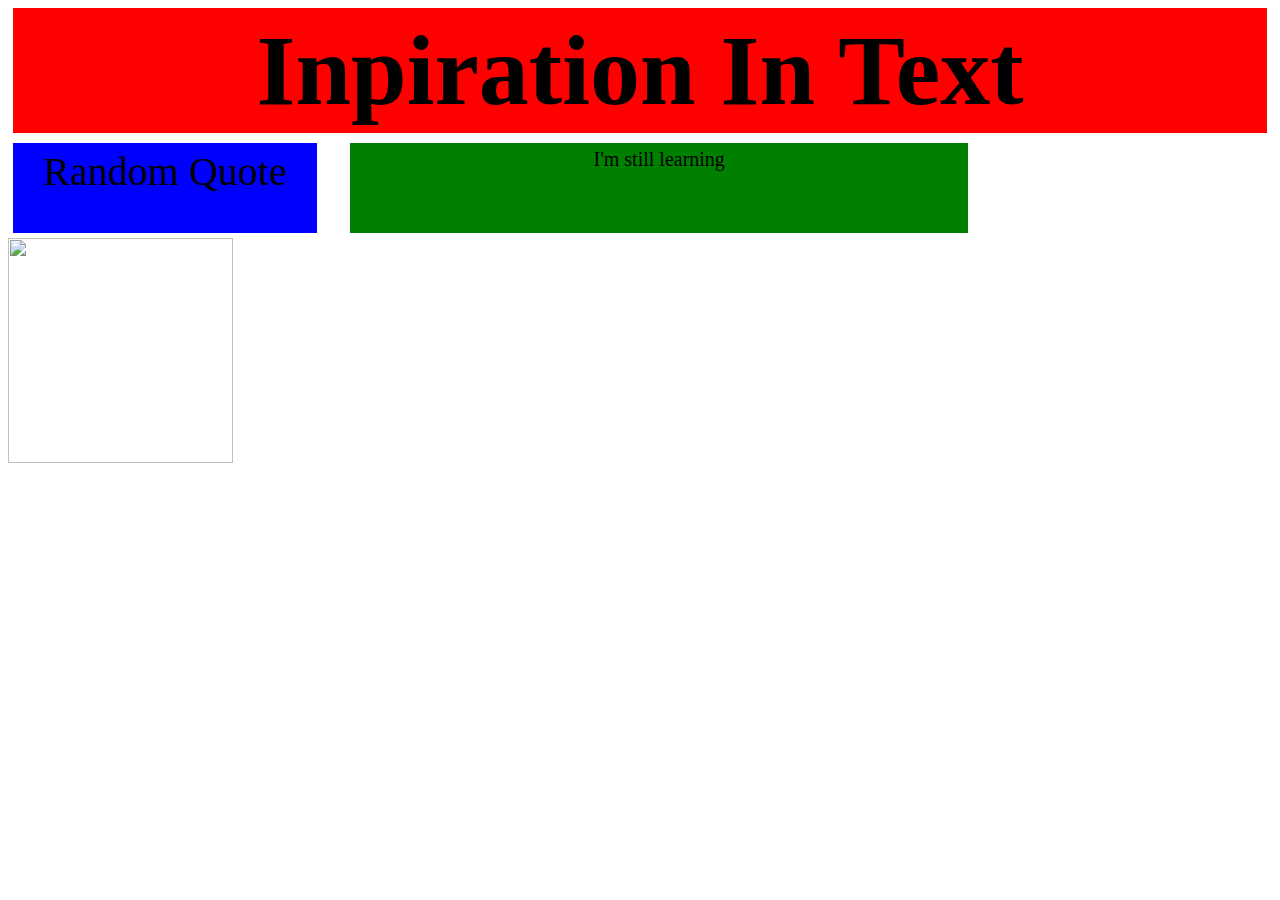
==== Add Quote.html @ a7be10b3 "Add files via upload" ====
<html>
<head>
    <title> 

    </title>
    <link href= "index.css" type="text/css" rel="stylesheet">
</head>
<body>
    <h1>
        Inpiration In Text
    </h1>
    <div>
        <Qt>
            Random Quote 
        </Qt>
        <q1>
            I'm still learning
        </q1>
    </div>
    <p1 id="buddha">
    <img id="buddha" src="https://encrypted-tbn0.gstatic.com/images?q=tbn:ANd9GcTjqw60oM3Us6ShqZyKU90hn0gRQPuYp12wZkNNG_K413MB6AFH">
    </p1>
</body>
</html>
---- index.css ----
h1{
    font-size: 100px;
    text-align: center;
    background: red;
    margin: 5px;
    padding: 5px;
 }

div{
    width: 980px;
    height: 100px;
}
Qt{
    font-size: 40px;
    background: blue;
    float: left;
    width: 30%;
    height: 80%;
    margin: 5px;
    padding: 5px;
    text-align: center;
}

q1{
    font-size: 20px;
    background: green;
    float: right;
    width: 62%;
    height: 80%;
    margin: 5px;
    margin-right: 20px;
    padding: 5px;
    text-align: center;
}

#buddha{
    width: 225px;
    height: 225px;
}
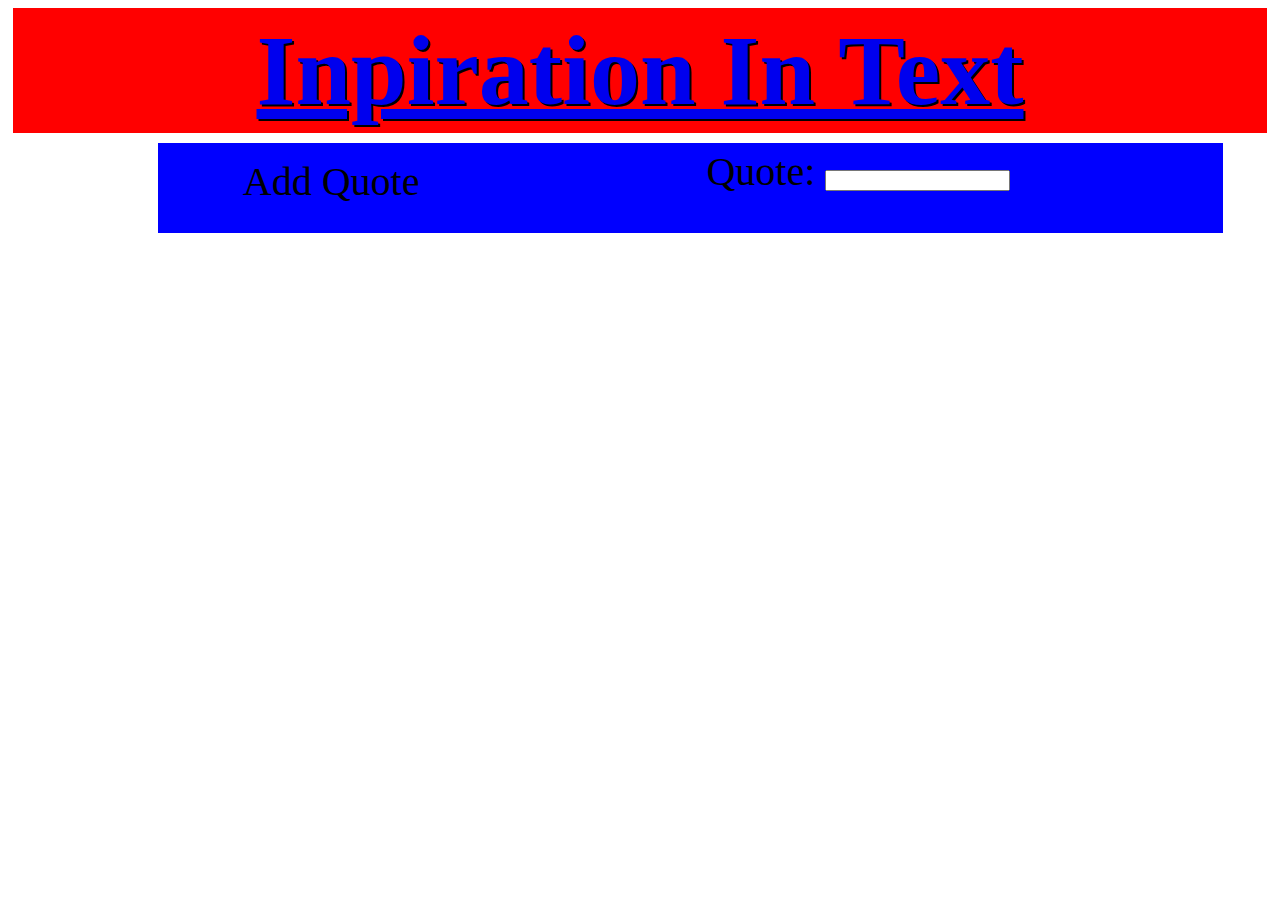
==== commit 8a2a40fe: "Add files via upload" ====
--- a/Add Quote.html
+++ b/Add Quote.html
@@ -3,22 +3,19 @@
     <title> 
 
     </title>
-    <link href= "index.css" type="text/css" rel="stylesheet">
+    <link href= "Style_Sheet.css" type="text/css" rel="stylesheet">
 </head>
 <body>
-    <h1>
-        Inpiration In Text
+    <h1> 
+        <a href="C:\Users\librarystudent\Desktop\Quote--master\Home page.html"> Inpiration In Text </a>
     </h1>
     <div>
-        <Qt>
-            Random Quote 
-        </Qt>
-        <q1>
-            I'm still learning
-        </q1>
+        <form action ="addQuote.php" method ="post" class="form">
+            <Qt>
+                Add Quote 
+            </Qt>
+            Quote: <input type="text"><br></br>
+        </form>
     </div>
-    <p1 id="buddha">
-    <img id="buddha" src="https://encrypted-tbn0.gstatic.com/images?q=tbn:ANd9GcTjqw60oM3Us6ShqZyKU90hn0gRQPuYp12wZkNNG_K413MB6AFH">
-    </p1>
 </body>
 </html>
--- a/Style_Sheet.css
+++ b/Style_Sheet.css
@@ -0,0 +1,70 @@
+ h1{
+    font-size: 100px;
+    text-align: center;
+    background: red;
+    margin: 5px;
+    padding: 5px;
+    text-shadow: 2px 2px black;
+ }
+ h2{
+    font-size: 100px;
+    text-align: center;
+    background: red;
+    margin: 5px;
+    padding: 5px;   
+ }
+
+div{
+    width: 1110px;
+    height: 100px;
+}
+
+form{
+    font-size: 40px;
+    background: blue;
+    float: left;
+    width: 95%;
+    height: 80%;
+    margin: 5px;
+    padding: 5px;
+    margin-left: 150px;
+    text-align: center;
+}
+Qt{
+    font-size: 40px;
+    background: blue;
+    float: left;
+    width: 30%;
+    height: 80%;
+    margin: 5px;
+    padding: 5px;
+    text-align: center;
+}
+
+q1{
+    font-size: 20px;
+    background: green;
+    float: right;
+    width: 65%;
+    height: 80%;
+    margin: 5px;
+    padding: 5px;
+    text-align: center;
+}
+
+#buddha{
+    width: 225px;
+    height: 225px;
+    margin: 5px;
+    float: right;
+} 
+
+#bar{
+    width: 850px;
+    height: 100px;
+    margin: 5px;
+    padding: 5px;
+    background: rgb(58, 100, 212);
+    float: left;
+    
+}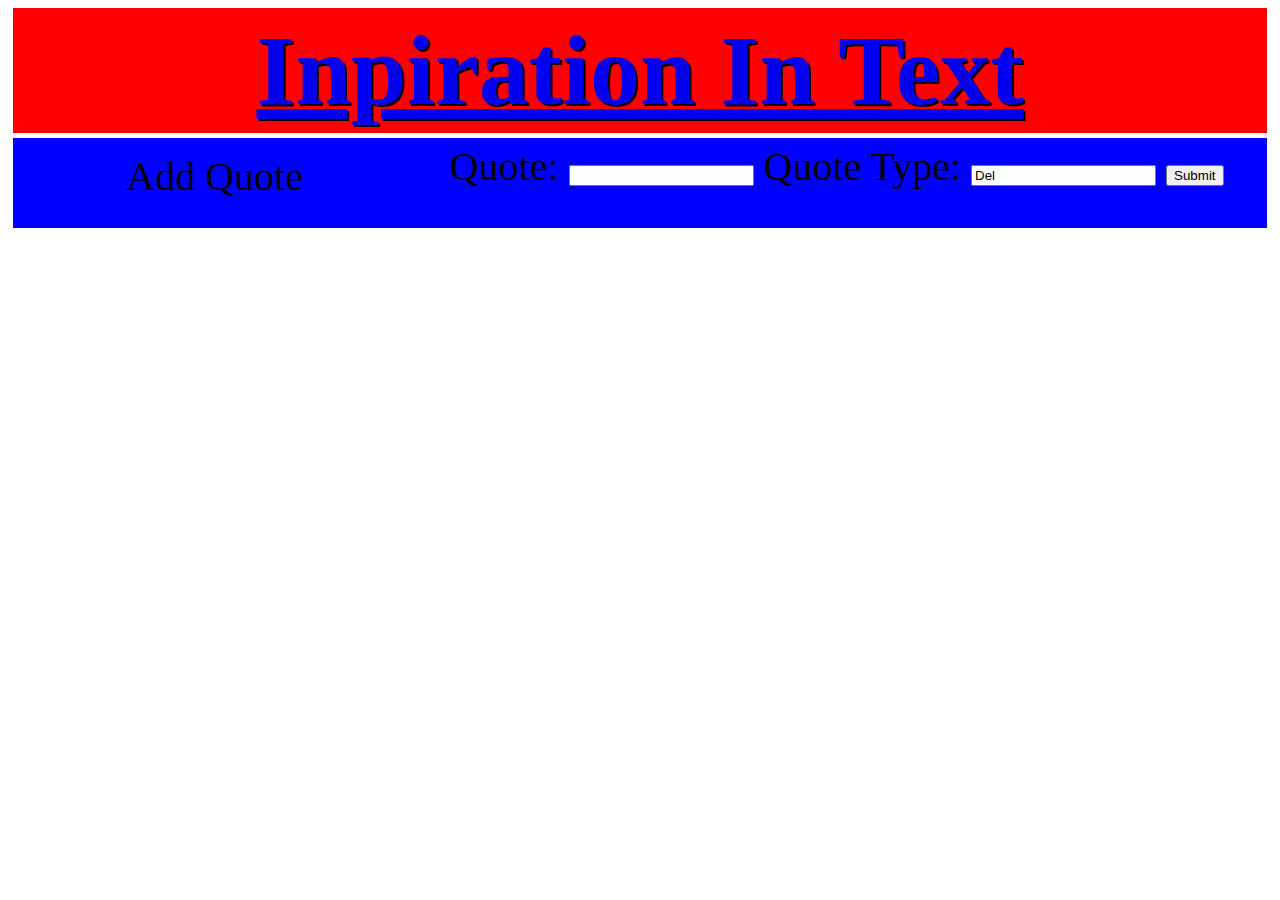
==== commit d5146f18: "Add files via upload" ====
--- a/Add Quote.html
+++ b/Add Quote.html
@@ -14,8 +14,11 @@
             <Qt>
                 Add Quote 
             </Qt>
-            Quote: <input type="text"><br></br>
+            Quote: <input type="text"> 
+            Quote Type: <input type="text" name="type" value="Del">
+            <input type="submit" value="Submit">
         </form>
     </div>
 </body>
 </html>
+
--- a/Style_Sheet.css
+++ b/Style_Sheet.css
@@ -15,19 +15,15 @@
  }
 
 div{
-    width: 1110px;
     height: 100px;
 }
 
 form{
     font-size: 40px;
     background: blue;
-    float: left;
-    width: 95%;
     height: 80%;
     margin: 5px;
     padding: 5px;
-    margin-left: 150px;
     text-align: center;
 }
 Qt{
@@ -52,19 +48,16 @@
     text-align: center;
 }
 
-#buddha{
+#pic{
     width: 225px;
     height: 225px;
     margin: 5px;
-    float: right;
+    float: center;
 } 
 
-#bar{
-    width: 850px;
-    height: 100px;
+#toolBar{
+    height: 200px;
     margin: 5px;
     padding: 5px;
     background: rgb(58, 100, 212);
-    float: left;
-    
-}+}
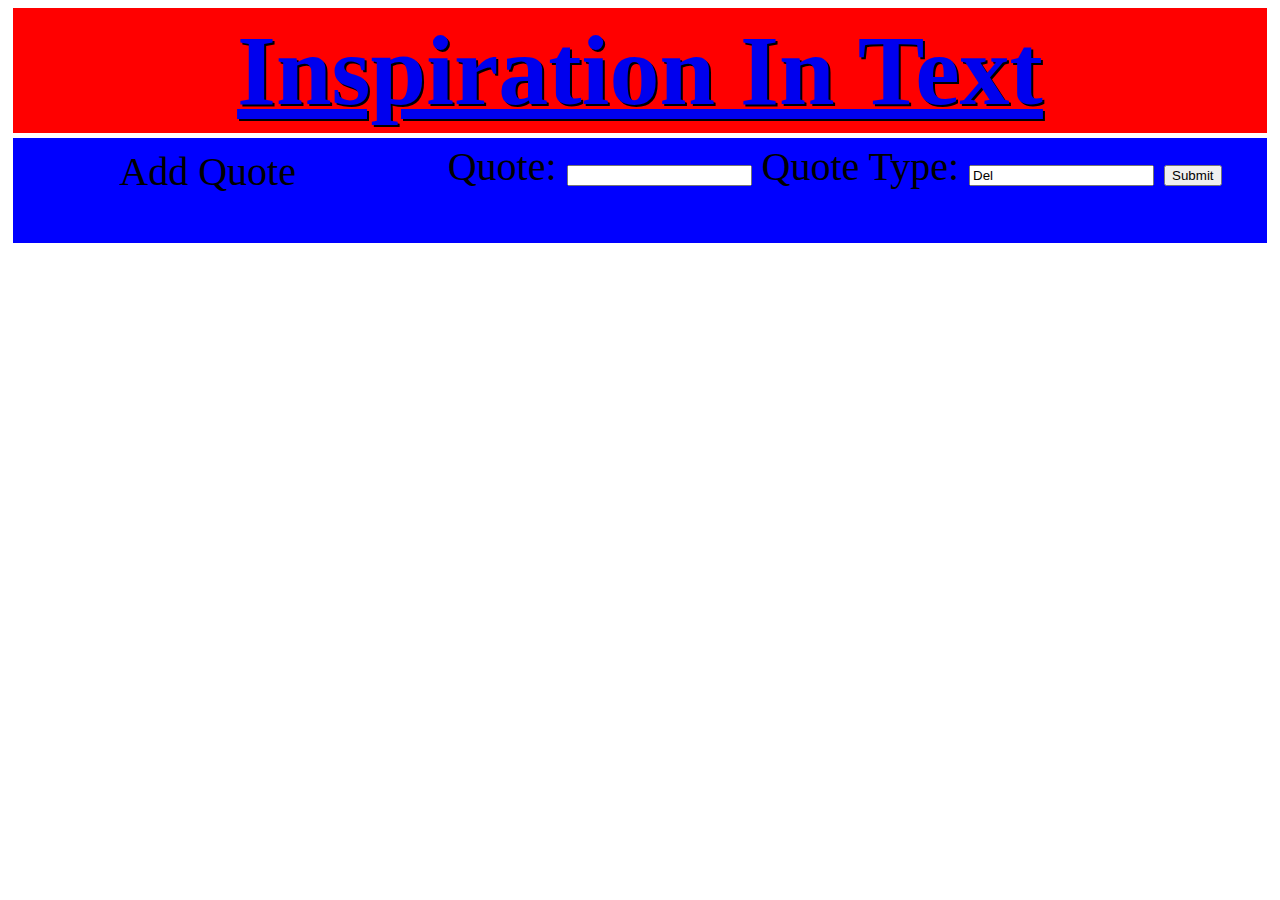
==== commit df01060e: "Add files via upload" ====
--- a/Add Quote.html
+++ b/Add Quote.html
@@ -6,19 +6,25 @@
     <link href= "Style_Sheet.css" type="text/css" rel="stylesheet">
 </head>
 <body>
-    <h1> 
-        <a href="C:\Users\librarystudent\Desktop\Quote--master\Home page.html"> Inpiration In Text </a>
+
+    <h1 class = main_h1> 
+        <a href="C:\Users\librarystudent\Desktop\Quote--master\Home page.html"> Inspiration In Text </a>
     </h1>
-    <div>
-        <form action ="addQuote.php" method ="post" class="form">
-            <Qt>
-                Add Quote 
-            </Qt>
+
+    <div id = add_Bar>
+
+        <Quote_Type id = qt>
+                    Add Quote 
+        </Quote_Type>
+
+        <form action ="addQuote.php" method ="post" class="form">           
             Quote: <input type="text"> 
             Quote Type: <input type="text" name="type" value="Del">
             <input type="submit" value="Submit">
         </form>
+    
     </div>
+
 </body>
 </html>
 
--- a/Style_Sheet.css
+++ b/Style_Sheet.css
@@ -1,4 +1,4 @@
- h1{
+.main_h1{
     font-size: 100px;
     text-align: center;
     background: red;
@@ -6,27 +6,12 @@
     padding: 5px;
     text-shadow: 2px 2px black;
  }
- h2{
-    font-size: 100px;
-    text-align: center;
-    background: red;
-    margin: 5px;
-    padding: 5px;   
- }
 
-div{
-    height: 100px;
+.main_Quote_Box{
+    height: 80px;
 }
 
-form{
-    font-size: 40px;
-    background: blue;
-    height: 80%;
-    margin: 5px;
-    padding: 5px;
-    text-align: center;
-}
-Qt{
+#qt{
     font-size: 40px;
     background: blue;
     float: left;
@@ -37,7 +22,7 @@
     text-align: center;
 }
 
-q1{
+#q1{
     font-size: 20px;
     background: green;
     float: right;
@@ -55,9 +40,22 @@
     float: center;
 } 
 
+form{
+    font-size: 40px;
+    background: blue;
+    height: 95%;
+    margin: 5px;
+    padding: 5px;
+    text-align: center;
+} 
+
 #toolBar{
     height: 200px;
     margin: 5px;
     padding: 5px;
     background: rgb(58, 100, 212);
 }
+
+#add_Bar{
+    height: 100px
+}
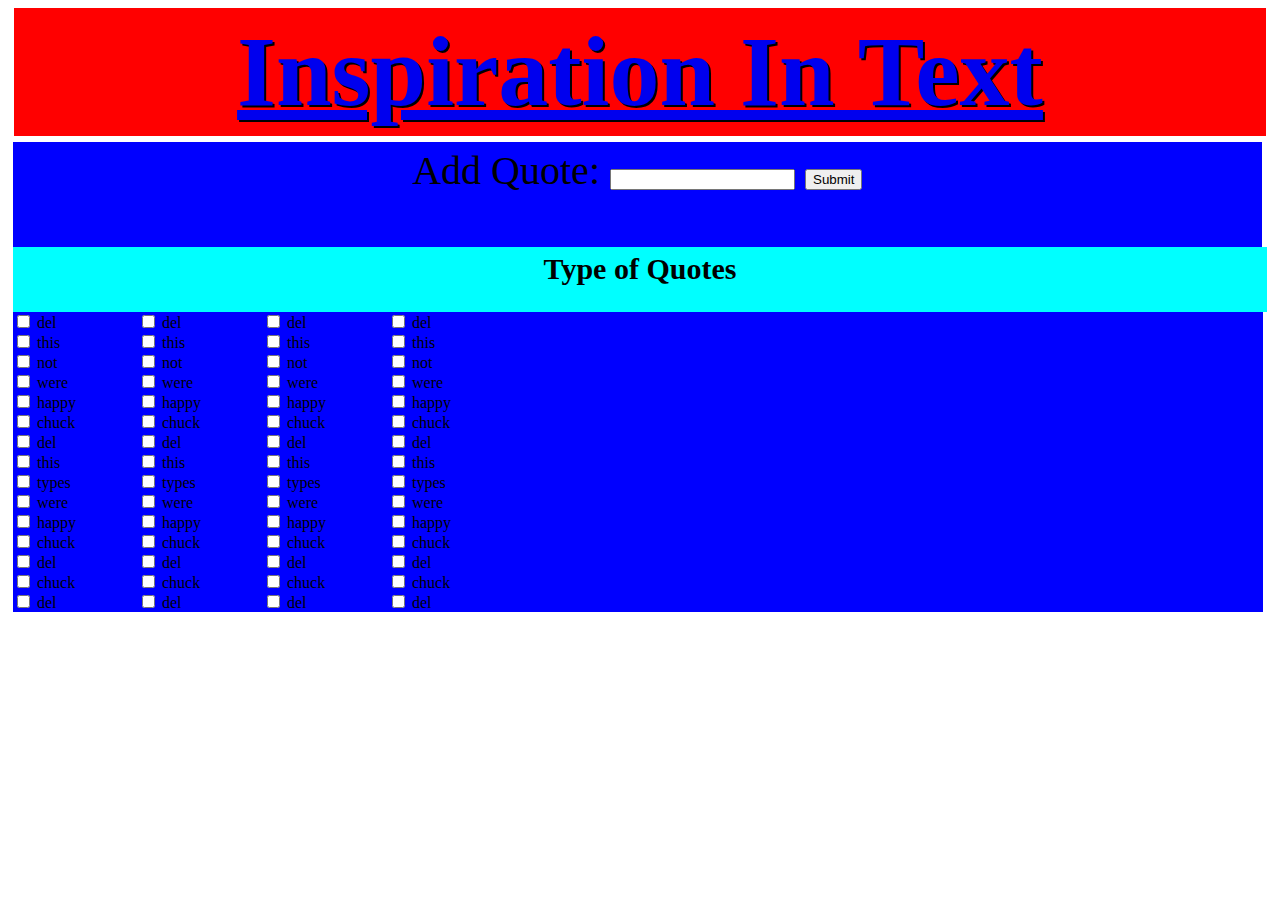
==== commit 0a7297af: "Add files via upload" ====
--- a/Add Quote.html
+++ b/Add Quote.html
@@ -1,30 +1,104 @@
 <html>
 <head>
-    <title> 
+    <title>
 
     </title>
     <link href= "Style_Sheet.css" type="text/css" rel="stylesheet">
 </head>
 <body>
 
-    <h1 class = main_h1> 
+    <h1 id = main_head> 
         <a href="C:\Users\librarystudent\Desktop\Quote--master\Home page.html"> Inspiration In Text </a>
     </h1>
 
     <div id = add_Bar>
-
-        <Quote_Type id = qt>
-                    Add Quote 
-        </Quote_Type>
-
-        <form action ="addQuote.php" method ="post" class="form">           
-            Quote: <input type="text"> 
-            Quote Type: <input type="text" name="type" value="Del">
+       
+        <form action ="addQuote.php" method ="post" class = form>           
+            Add Quote: <input type="text"> 
             <input type="submit" value="Submit">
         </form>
-    
+
     </div>
 
+    <h2 id = main>
+        Type of Quotes
+    </h2>
+
+    <div id = list>
+        
+        <div class = tem>
+            <input type="checkbox" name="types" value="Del"> del <br>
+            <input type="checkbox" name="types" value="Del"> this <br>
+            <input type="checkbox" name="types" value="Del"> not <br>
+            <input type="checkbox" name="types" value="Del"> were <br>
+            <input type="checkbox" name="types" value="Del"> happy <br>
+            <input type="checkbox" name="types" value="Del"> chuck <br>
+            <input type="checkbox" name="types" value="Del"> del <br>
+            <input type="checkbox" name="types" value="Del"> this <br>
+            <input type="checkbox" name="types" value="Del"> types <br>
+            <input type="checkbox" name="types" value="Del"> were <br>
+            <input type="checkbox" name="types" value="Del"> happy <br>
+            <input type="checkbox" name="types" value="Del"> chuck <br>
+            <input type="checkbox" name="types" value="Del"> del <br>
+            <input type="checkbox" name="types" value="Del"> chuck <br>
+            <input type="checkbox" name="types" value="Del"> del <br>
+        </div>
+
+        <div  class = tem>
+            <input type="checkbox" name="types" value="Del"> del <br>
+            <input type="checkbox" name="types" value="Del"> this <br>
+            <input type="checkbox" name="types" value="Del"> not <br>
+            <input type="checkbox" name="types" value="Del"> were <br>
+            <input type="checkbox" name="types" value="Del"> happy <br>
+            <input type="checkbox" name="types" value="Del"> chuck <br>
+            <input type="checkbox" name="types" value="Del"> del <br>
+            <input type="checkbox" name="types" value="Del"> this <br>
+            <input type="checkbox" name="types" value="Del"> types <br>
+            <input type="checkbox" name="types" value="Del"> were <br>
+            <input type="checkbox" name="types" value="Del"> happy <br>
+            <input type="checkbox" name="types" value="Del"> chuck <br>
+            <input type="checkbox" name="types" value="Del"> del <br>
+            <input type="checkbox" name="types" value="Del"> chuck <br>
+            <input type="checkbox" name="types" value="Del"> del <br>
+        </div>
+
+        <div  class = tem>
+            <input type="checkbox" name="types" value="Del"> del <br>
+            <input type="checkbox" name="types" value="Del"> this <br>
+            <input type="checkbox" name="types" value="Del"> not <br>
+            <input type="checkbox" name="types" value="Del"> were <br>
+            <input type="checkbox" name="types" value="Del"> happy <br>
+            <input type="checkbox" name="types" value="Del"> chuck <br>
+            <input type="checkbox" name="types" value="Del"> del <br>
+            <input type="checkbox" name="types" value="Del"> this <br>
+            <input type="checkbox" name="types" value="Del"> types <br>
+            <input type="checkbox" name="types" value="Del"> were <br>
+            <input type="checkbox" name="types" value="Del"> happy <br>
+            <input type="checkbox" name="types" value="Del"> chuck <br>
+            <input type="checkbox" name="types" value="Del"> del <br>
+            <input type="checkbox" name="types" value="Del"> chuck <br>
+            <input type="checkbox" name="types" value="Del"> del <br>
+        </div>
+
+        <div  class = tem>
+            <input type="checkbox" name="types" value="Del"> del <br>
+            <input type="checkbox" name="types" value="Del"> this <br>
+            <input type="checkbox" name="types" value="Del"> not <br>
+            <input type="checkbox" name="types" value="Del"> were <br>
+            <input type="checkbox" name="types" value="Del"> happy <br>
+            <input type="checkbox" name="types" value="Del"> chuck <br>
+            <input type="checkbox" name="types" value="Del"> del <br>
+            <input type="checkbox" name="types" value="Del"> this <br>
+            <input type="checkbox" name="types" value="Del"> types <br>
+            <input type="checkbox" name="types" value="Del"> were <br>
+            <input type="checkbox" name="types" value="Del"> happy <br>
+            <input type="checkbox" name="types" value="Del"> chuck <br>
+            <input type="checkbox" name="types" value="Del"> del <br>
+            <input type="checkbox" name="types" value="Del"> chuck <br>
+            <input type="checkbox" name="types" value="Del"> del <br>
+        </div> 
+
+    </div>
+    
 </body>
-</html>
-
+</html>--- a/Style_Sheet.css
+++ b/Style_Sheet.css
@@ -1,61 +1,144 @@
-.main_h1{
+#main_head{
     font-size: 100px;
     text-align: center;
+    padding: .5%;
+    margin: .5%;
+    text-shadow: 2px 2px black; 
     background: red;
-    margin: 5px;
-    padding: 5px;
-    text-shadow: 2px 2px black;
- }
-
-.main_Quote_Box{
-    height: 80px;
+    text-decoration-line: none; 
 }
 
+
+.body{
+    height: 1000px;
+    float: left;
+    padding: .5%;
+    margin: .5%;
+    margin-top: 0px;
+    margin-bottom: 0px;
+}
+#side_bar{
+    width: 18%;
+    background-color: aqua;
+}
+#section{
+    width: 78%;
+    background-color: brown;
+}
+
+
+.main{
+    height: 80px;
+    padding: .5%;
+    margin: .5%;
+
+}
+.rq{
+    text-align: center;
+    font-size: 20px;
+    background: green;
+    width: 65%;
+    height: 40%;
+    padding: .5%;
+    margin: .5%;
+}
 #qt{
+    height: 90%;
     font-size: 40px;
     background: blue;
-    float: left;
-    width: 30%;
-    height: 80%;
-    margin: 5px;
-    padding: 5px;
+    width: 100%;
     text-align: center;
 }
 
-#q1{
-    font-size: 20px;
-    background: green;
+.Quote_Box{
+    height: 250px;
+    padding: .5%;
+    padding-bottom: 0;
+    margin: .5%;
+    margin-bottom: 0;
+}
+.boxpic{
+    width: 30%;
+    height: 90%;
+    margin: 5px;
+} 
+.pic{
+    height: 100%;
+    width: 100%;
+}
+
+#left{
+    float: left;
+}
+#right{
     float: right;
-    width: 65%;
-    height: 80%;
-    margin: 5px;
-    padding: 5px;
+}
+
+
+
+
+
+
+
+#main{
+    font-size: 30px;
+    height: 60px;
+    padding-top: 5px;
+    margin-top: 5px;
+    margin-bottom: 0px;
+    margin-left: 5px;
+    margin-right: 5px;
+    background-color: aqua;
     text-align: center;
 }
 
-#pic{
-    width: 225px;
-    height: 225px;
-    margin: 5px;
-    float: center;
-} 
-
-form{
+#add_Bar{
+    height: 100px
+}
+.form{
     font-size: 40px;
     background: blue;
     height: 95%;
+    width: 98%;
     margin: 5px;
     padding: 5px;
     text-align: center;
 } 
 
-#toolBar{
+#list{
+    margin-bottom: 5px;
+    margin-left: 5px;
+    margin-right: 5px;
+    background-color: blue;
+    width: 98.9%;
+    height: 300px;
+}
+.tem{
+    flex: 25%;
+    width: 10%;
+    float: left;
+}
+
+
+
+
+
+
+#addqt{
+    font-size: 30px;
+    width: 30%;
+    height: 80%;
+    float: left;
+    margin: .5%;
+    padding: .5%;
+    text-align: center;
+    background: olivedrab;
+}
+
+
+.toolBar{
     height: 200px;
     margin: 5px;
     padding: 5px;
-    background: rgb(58, 100, 212);
-}
-
-#add_Bar{
-    height: 100px
-}
+    background: rgb(71, 212, 58);
+}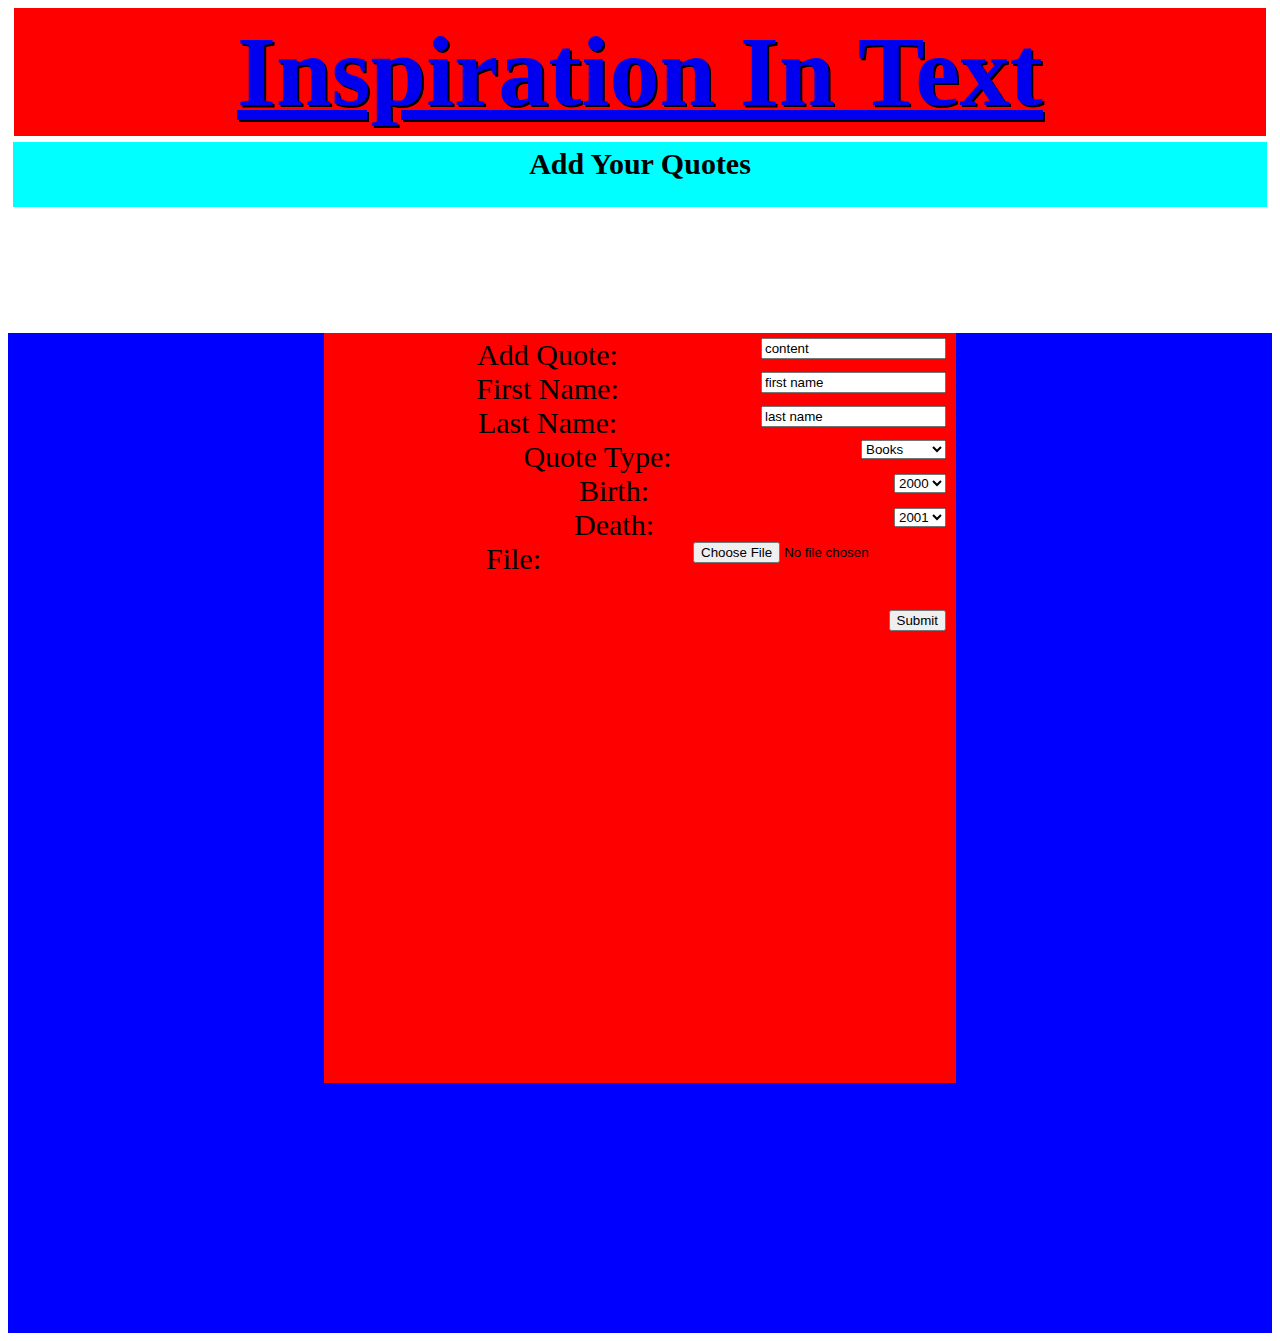
==== commit 5d40b936: "Add files via upload" ====
--- a/Add Quote.html
+++ b/Add Quote.html
@@ -3,102 +3,50 @@
     <title>
 
     </title>
-    <link href= "Style_Sheet.css" type="text/css" rel="stylesheet">
+    <link href="Style_Sheet.css" type="text/css" rel="stylesheet">
 </head>
 <body>
 
-    <h1 id = main_head> 
+    <h1 id="main_head"> 
         <a href="C:\Users\librarystudent\Desktop\Quote--master\Home page.html"> Inspiration In Text </a>
     </h1>
 
-    <div id = add_Bar>
-       
-        <form action ="addQuote.php" method ="post" class = form>           
-            Add Quote: <input type="text"> 
-            <input type="submit" value="Submit">
-        </form>
-
-    </div>
-
-    <h2 id = main>
-        Type of Quotes
+    <h2 id="main">
+        Add Your Quotes
     </h2>
 
-    <div id = list>
-        
-        <div class = tem>
-            <input type="checkbox" name="types" value="Del"> del <br>
-            <input type="checkbox" name="types" value="Del"> this <br>
-            <input type="checkbox" name="types" value="Del"> not <br>
-            <input type="checkbox" name="types" value="Del"> were <br>
-            <input type="checkbox" name="types" value="Del"> happy <br>
-            <input type="checkbox" name="types" value="Del"> chuck <br>
-            <input type="checkbox" name="types" value="Del"> del <br>
-            <input type="checkbox" name="types" value="Del"> this <br>
-            <input type="checkbox" name="types" value="Del"> types <br>
-            <input type="checkbox" name="types" value="Del"> were <br>
-            <input type="checkbox" name="types" value="Del"> happy <br>
-            <input type="checkbox" name="types" value="Del"> chuck <br>
-            <input type="checkbox" name="types" value="Del"> del <br>
-            <input type="checkbox" name="types" value="Del"> chuck <br>
-            <input type="checkbox" name="types" value="Del"> del <br>
+    <section id="add_Bar">
+        <div class="hold_form">
+        <form action="Quote.php" method="post" class="form">           
+            
+            Add Quote: <input id="right" type="text" name="content" value="content"> <br>
+            
+            First Name: <input id="right" type="text" name="first" value="first name"> <br>
+            
+            Last Name: <input id="right" type="text" name="last" value="last name" > <br>
+            
+            Quote Type: <select id="right">
+                <option name="content" value="books">Books</option>
+                <option name="content" value="html">HTML</option>
+                <option name="content" value="css">CSS</option>
+                <option name="content" value="php">PHP</option>
+                <option name="content" value ="js">JavaScript</option>
+              </select> <br>
+            
+              Birth: <select id="right">
+                <option name = "birth" value="birth">2000</option>
+              </select> <br>
+            
+            Death: <select id="right">
+                <option name = "death" value="death">2001</option>
+            </select> <br>
+            
+            File: <input id="right" type="file" name=p_id" > <br> <br>
+            
+            <input id="right" type="submit" value="Submit">
+        </form>
         </div>
+    </section>
 
-        <div  class = tem>
-            <input type="checkbox" name="types" value="Del"> del <br>
-            <input type="checkbox" name="types" value="Del"> this <br>
-            <input type="checkbox" name="types" value="Del"> not <br>
-            <input type="checkbox" name="types" value="Del"> were <br>
-            <input type="checkbox" name="types" value="Del"> happy <br>
-            <input type="checkbox" name="types" value="Del"> chuck <br>
-            <input type="checkbox" name="types" value="Del"> del <br>
-            <input type="checkbox" name="types" value="Del"> this <br>
-            <input type="checkbox" name="types" value="Del"> types <br>
-            <input type="checkbox" name="types" value="Del"> were <br>
-            <input type="checkbox" name="types" value="Del"> happy <br>
-            <input type="checkbox" name="types" value="Del"> chuck <br>
-            <input type="checkbox" name="types" value="Del"> del <br>
-            <input type="checkbox" name="types" value="Del"> chuck <br>
-            <input type="checkbox" name="types" value="Del"> del <br>
-        </div>
-
-        <div  class = tem>
-            <input type="checkbox" name="types" value="Del"> del <br>
-            <input type="checkbox" name="types" value="Del"> this <br>
-            <input type="checkbox" name="types" value="Del"> not <br>
-            <input type="checkbox" name="types" value="Del"> were <br>
-            <input type="checkbox" name="types" value="Del"> happy <br>
-            <input type="checkbox" name="types" value="Del"> chuck <br>
-            <input type="checkbox" name="types" value="Del"> del <br>
-            <input type="checkbox" name="types" value="Del"> this <br>
-            <input type="checkbox" name="types" value="Del"> types <br>
-            <input type="checkbox" name="types" value="Del"> were <br>
-            <input type="checkbox" name="types" value="Del"> happy <br>
-            <input type="checkbox" name="types" value="Del"> chuck <br>
-            <input type="checkbox" name="types" value="Del"> del <br>
-            <input type="checkbox" name="types" value="Del"> chuck <br>
-            <input type="checkbox" name="types" value="Del"> del <br>
-        </div>
-
-        <div  class = tem>
-            <input type="checkbox" name="types" value="Del"> del <br>
-            <input type="checkbox" name="types" value="Del"> this <br>
-            <input type="checkbox" name="types" value="Del"> not <br>
-            <input type="checkbox" name="types" value="Del"> were <br>
-            <input type="checkbox" name="types" value="Del"> happy <br>
-            <input type="checkbox" name="types" value="Del"> chuck <br>
-            <input type="checkbox" name="types" value="Del"> del <br>
-            <input type="checkbox" name="types" value="Del"> this <br>
-            <input type="checkbox" name="types" value="Del"> types <br>
-            <input type="checkbox" name="types" value="Del"> were <br>
-            <input type="checkbox" name="types" value="Del"> happy <br>
-            <input type="checkbox" name="types" value="Del"> chuck <br>
-            <input type="checkbox" name="types" value="Del"> del <br>
-            <input type="checkbox" name="types" value="Del"> chuck <br>
-            <input type="checkbox" name="types" value="Del"> del <br>
-        </div> 
-
-    </div>
-    
 </body>
 </html>--- a/Style_Sheet.css
+++ b/Style_Sheet.css
@@ -93,13 +93,20 @@
 }
 
 #add_Bar{
-    height: 100px
+    height: 1000px;
+    background: blue;
+
+}
+.hold_form{
+    width: 50%;
+    background: red;
+    margin-left: 25%;
+    height: 75%;
+    margin-top: 10%;
+
 }
 .form{
-    font-size: 40px;
-    background: blue;
-    height: 95%;
-    width: 98%;
+    font-size: 30px;
     margin: 5px;
     padding: 5px;
     text-align: center;
@@ -141,4 +148,19 @@
     margin: 5px;
     padding: 5px;
     background: rgb(71, 212, 58);
-}+}
+
+
+
+.login{
+    background-color:blue;
+    padding: 1%;
+    margin: 1%;
+    margin-left: 15%;
+    margin-right: 15%;
+    height: 250px;
+}
+.answers{
+    padding: 20%;
+    padding-top: 10%;
+}
